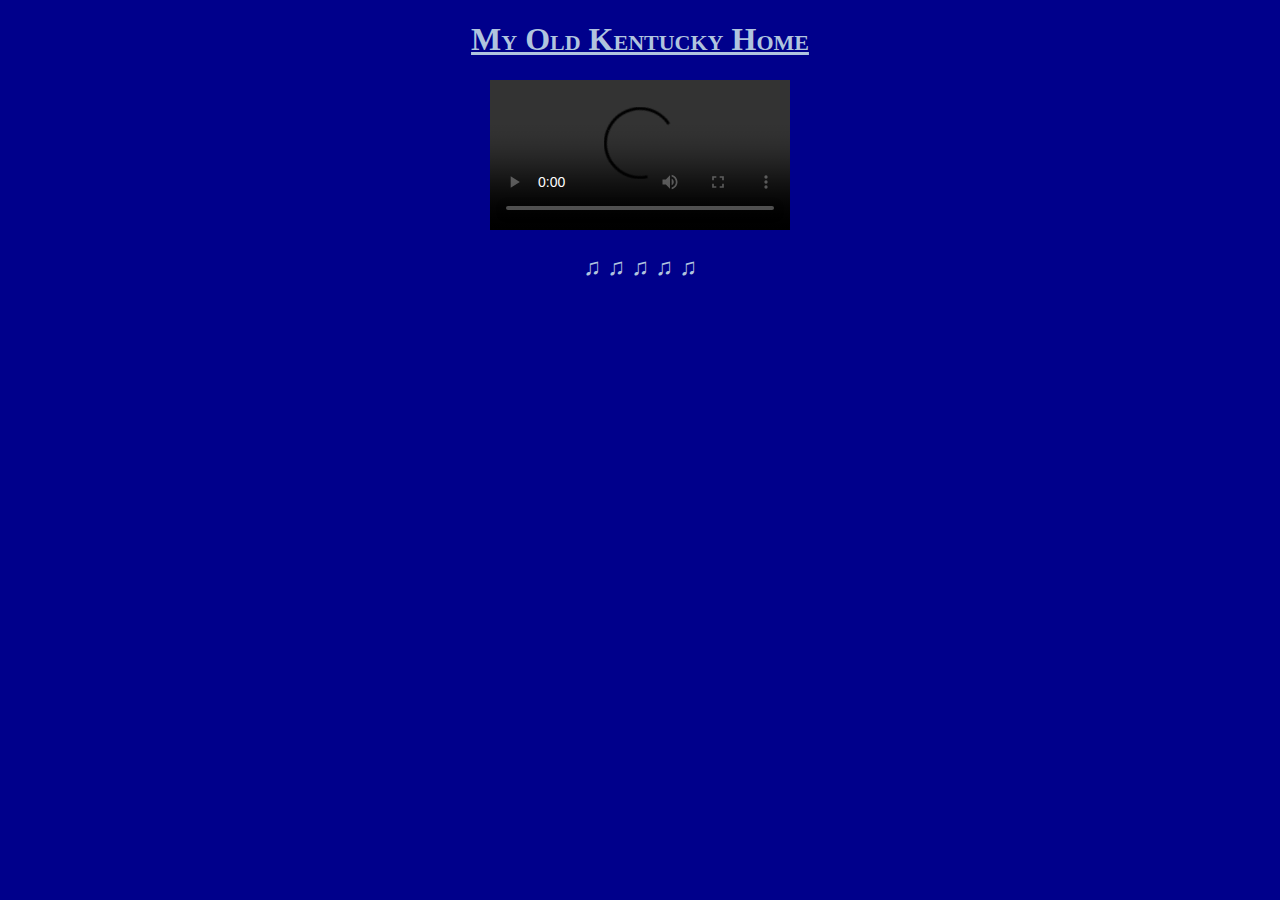
==== my_old_kentucky_home/index.html @ fe8f5845 "commit no.3" ====
<!DOCTYPE html>
<html>
<head>
<meta charset="utf-8" />
<title>My Old Kentucky Home</title>
<link rel="stylesheet" href="style.css" type="text/css" />
</head>

<body>

<h1 id="title">My Old Kentucky Home</h1>

<video src="https://www.cs.tufts.edu/comp/20/my_old_kentucky_home.mp4" id="music_video" controls></video>
<div id="lyrics"></div>

<script>
	
	var video = document.getElementById("music_video");
	//var lyrics = document.getElementById("lyrics");
	

	if (video.currentTime < 9){

			lyrics.innerHTML ="<h2>♫ ♫ ♫ ♫ ♫ </h2>";
	}

	else if (video.currentTime < 16) {
			lyrics.innerHTML ="<h2>The sun shines bright in My Old Kentucky Home,</h2>";
		}

	else if (video.currentTime < 22) {
			lyrics.innerHTML ="<h3>'Tis summer, the people are gay;</h3>";
		}	

	else if (video.currentTime < 29) {
			lyrics.innerHTML ="<h3>The corn-top's ripe and the meadow's in the bloom</h3>";
		}	

	else if (video.currentTime < 36) {
			lyrics.innerHTML ="<h3>While the birds make music all the day.</h3>";
		}	

	else if (video.currentTime < 43) {
			lyrics.innerHTML ="<h3>The young folks roll on the little cabin floor,</h3>";
		}

	else if (video.currentTime < 50) {
			lyrics.innerHTML ="<h3>All merry, all happy and bright;</h3>";
		}	

	else if (video.currentTime < 56) {
			lyrics.innerHTML ="<h3>By 'n' by hard times comes a knocking at the door,</h3>";
		}	

	else if (video.currentTime < 62) {
			lyrics.innerHTML ="<h3>Then My Old Kentucky Home, good night!</h3>";
		}	

	else if (video.currentTime < 64) {
			lyrics.innerHTML ="<h3>(Chorus)</h3>";
		}

	else if (video.currentTime < 70) {
			lyrics.innerHTML ="<h3>Weep no more my lady</h3>";
		}

	else if (video.currentTime < 76) {
			lyrics.innerHTML ="<h3>Oh weep no more today;</h3>";
		}	

	else if (video.currentTime < 80) {
			lyrics.innerHTML ="<h3>We will sing one song</h3>";
		}	

	else if (video.currentTime < 83) {
			lyrics.innerHTML ="<h3>For My Old Kentucky Home</h3>";
		}	

	else  {
			lyrics.innerHTML ="<h3>For My Old Kentucky Home, far away</h3>";
		}					
</script>

</body>
</html>
---- my_old_kentucky_home/style.css ----
body {
	text-align: center;
	font: Verdana;
	background: darkblue;
/*	background-image: url("background-image.png");
	background-size: 100% 250%; 
	background-position: center;
*/
}

h1 { 
	color:LightSteelBlue;	
	text-align: center;
	font: verdana;
	font-weight: 900; 
	font-variant: small-caps;
	text-decoration: underline;
}

h2 {
	color: LightSteelBlue;
}
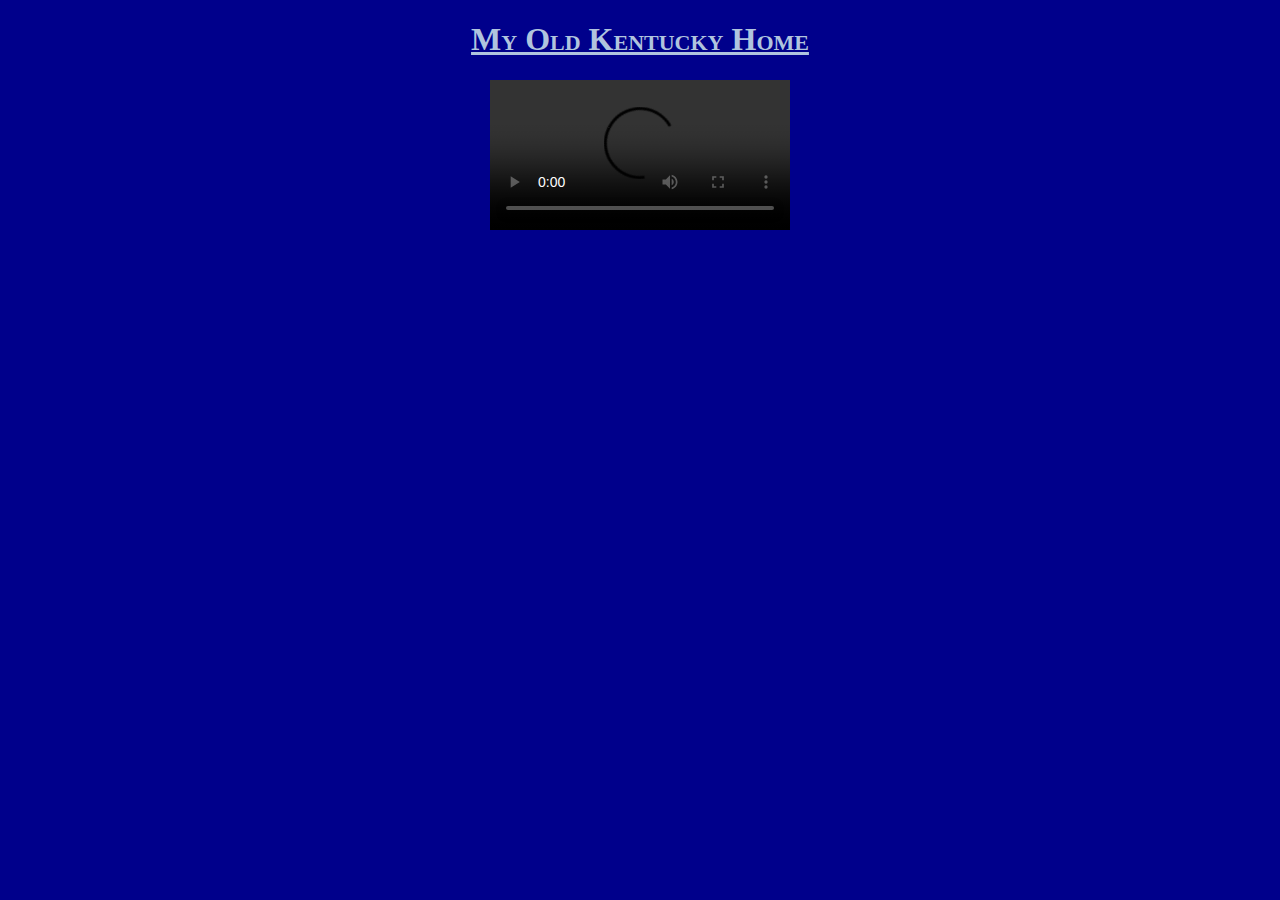
==== commit 06c12101: "Complete commit #1" ====
--- a/my_old_kentucky_home/index.html
+++ b/my_old_kentucky_home/index.html
@@ -16,69 +16,76 @@
 <script>
 	
 	var video = document.getElementById("music_video");
-	//var lyrics = document.getElementById("lyrics");
+	var lyrics = document.getElementById("lyrics");
 	
-
-	if (video.currentTime < 9){
-
-			lyrics.innerHTML ="<h2>♫ ♫ ♫ ♫ ♫ </h2>";
-	}
-
-	else if (video.currentTime < 16) {
-			lyrics.innerHTML ="<h2>The sun shines bright in My Old Kentucky Home,</h2>";
+	setInterval(function() {
+		console.log("in");
+		if (video.paused) {
+			return;
 		}
 
-	else if (video.currentTime < 22) {
-			lyrics.innerHTML ="<h3>'Tis summer, the people are gay;</h3>";
-		}	
 
-	else if (video.currentTime < 29) {
-			lyrics.innerHTML ="<h3>The corn-top's ripe and the meadow's in the bloom</h3>";
-		}	
 
-	else if (video.currentTime < 36) {
-			lyrics.innerHTML ="<h3>While the birds make music all the day.</h3>";
-		}	
+		if (video.currentTime < 8) {
+				lyrics.innerHTML = '<p><img src="image_one.jpg" alt="Image" /></p>';
+ 		}
 
-	else if (video.currentTime < 43) {
-			lyrics.innerHTML ="<h3>The young folks roll on the little cabin floor,</h3>";
-		}
+		else if (video.currentTime < 15) {
+				lyrics.innerHTML ="<h2>♫ ♫ The sun shines bright in My Old Kentucky Home, ♫ ♫</h2>";
+			}
 
-	else if (video.currentTime < 50) {
-			lyrics.innerHTML ="<h3>All merry, all happy and bright;</h3>";
-		}	
+		else if (video.currentTime < 21) {
+				lyrics.innerHTML ="<h2>♫ ♫ 'Tis summer, the people are gay; ♫ ♫</h3>";
+			}	
 
-	else if (video.currentTime < 56) {
-			lyrics.innerHTML ="<h3>By 'n' by hard times comes a knocking at the door,</h3>";
-		}	
+		else if (video.currentTime < 28) {
+				lyrics.innerHTML ="<h2>♫ ♫ The corn-top's ripe and the meadow's in the bloom ♫ ♫</h2>";
+			}	
 
-	else if (video.currentTime < 62) {
-			lyrics.innerHTML ="<h3>Then My Old Kentucky Home, good night!</h3>";
-		}	
+		else if (video.currentTime < 35) {
+				lyrics.innerHTML ="<h3>♫ ♫ While the birds make music all the day. ♫ ♫</h3>";
+			}	
 
-	else if (video.currentTime < 64) {
-			lyrics.innerHTML ="<h3>(Chorus)</h3>";
-		}
+		else if (video.currentTime < 42) {
+				lyrics.innerHTML ="<h2>♫ ♫ The young folks roll on the little cabin floor, ♫ ♫</h2>";
+			}
 
-	else if (video.currentTime < 70) {
-			lyrics.innerHTML ="<h3>Weep no more my lady</h3>";
-		}
+		else if (video.currentTime < 49) {
+				lyrics.innerHTML ="<h3>♫ ♫ All merry, all happy and bright; ♫ ♫</h3>";
+			}	
 
-	else if (video.currentTime < 76) {
-			lyrics.innerHTML ="<h3>Oh weep no more today;</h3>";
-		}	
+		else if (video.currentTime < 55) {
+				lyrics.innerHTML ="<h2>♫ ♫ By 'n' by hard times comes a knocking at the door,♫ ♫</h2>";
+			}	
 
-	else if (video.currentTime < 80) {
-			lyrics.innerHTML ="<h3>We will sing one song</h3>";
-		}	
+		else if (video.currentTime < 61) {
+				lyrics.innerHTML ="<h3>♫ ♫ Then My Old Kentucky Home, good night! ♫ ♫</h3>";
+			}	
 
-	else if (video.currentTime < 83) {
-			lyrics.innerHTML ="<h3>For My Old Kentucky Home</h3>";
-		}	
+		else if (video.currentTime < 63) {
+				lyrics.innerHTML = '<p><img src="image_two.jpg" alt="Image" /></p>';
+			}
 
-	else  {
-			lyrics.innerHTML ="<h3>For My Old Kentucky Home, far away</h3>";
-		}					
+		else if (video.currentTime < 69) {
+				lyrics.innerHTML ="<h1>♫ ♫ Weep no more my lady ♫ ♫</h1>";
+			}
+
+		else if (video.currentTime < 75) {
+				lyrics.innerHTML ="<h1>♫ ♫ Oh weep no more today; ♫ ♫</h1>";
+			}	
+
+		else if (video.currentTime < 80) {
+				lyrics.innerHTML ="<h1>We will sing one song</h1>";
+			}	
+
+		else if (video.currentTime < 84) {
+				lyrics.innerHTML ="<h1>For My Old Kentucky Home</h1>";
+			}	
+
+		else  {
+				lyrics.innerHTML ="<h1>For My Old Kentucky Home, far away</h1>";
+			}
+	}, 1000);									
 </script>
 
 </body>
--- a/my_old_kentucky_home/style.css
+++ b/my_old_kentucky_home/style.css
@@ -2,10 +2,7 @@
 	text-align: center;
 	font: Verdana;
 	background: darkblue;
-/*	background-image: url("background-image.png");
-	background-size: 100% 250%; 
-	background-position: center;
-*/
+
 }
 
 h1 { 
@@ -20,3 +17,11 @@
 h2 {
 	color: LightSteelBlue;
 }
+
+h4 {
+	color: LightSteelBlue;
+}
+
+h3 {
+	color: LightSteelBlue;
+}
